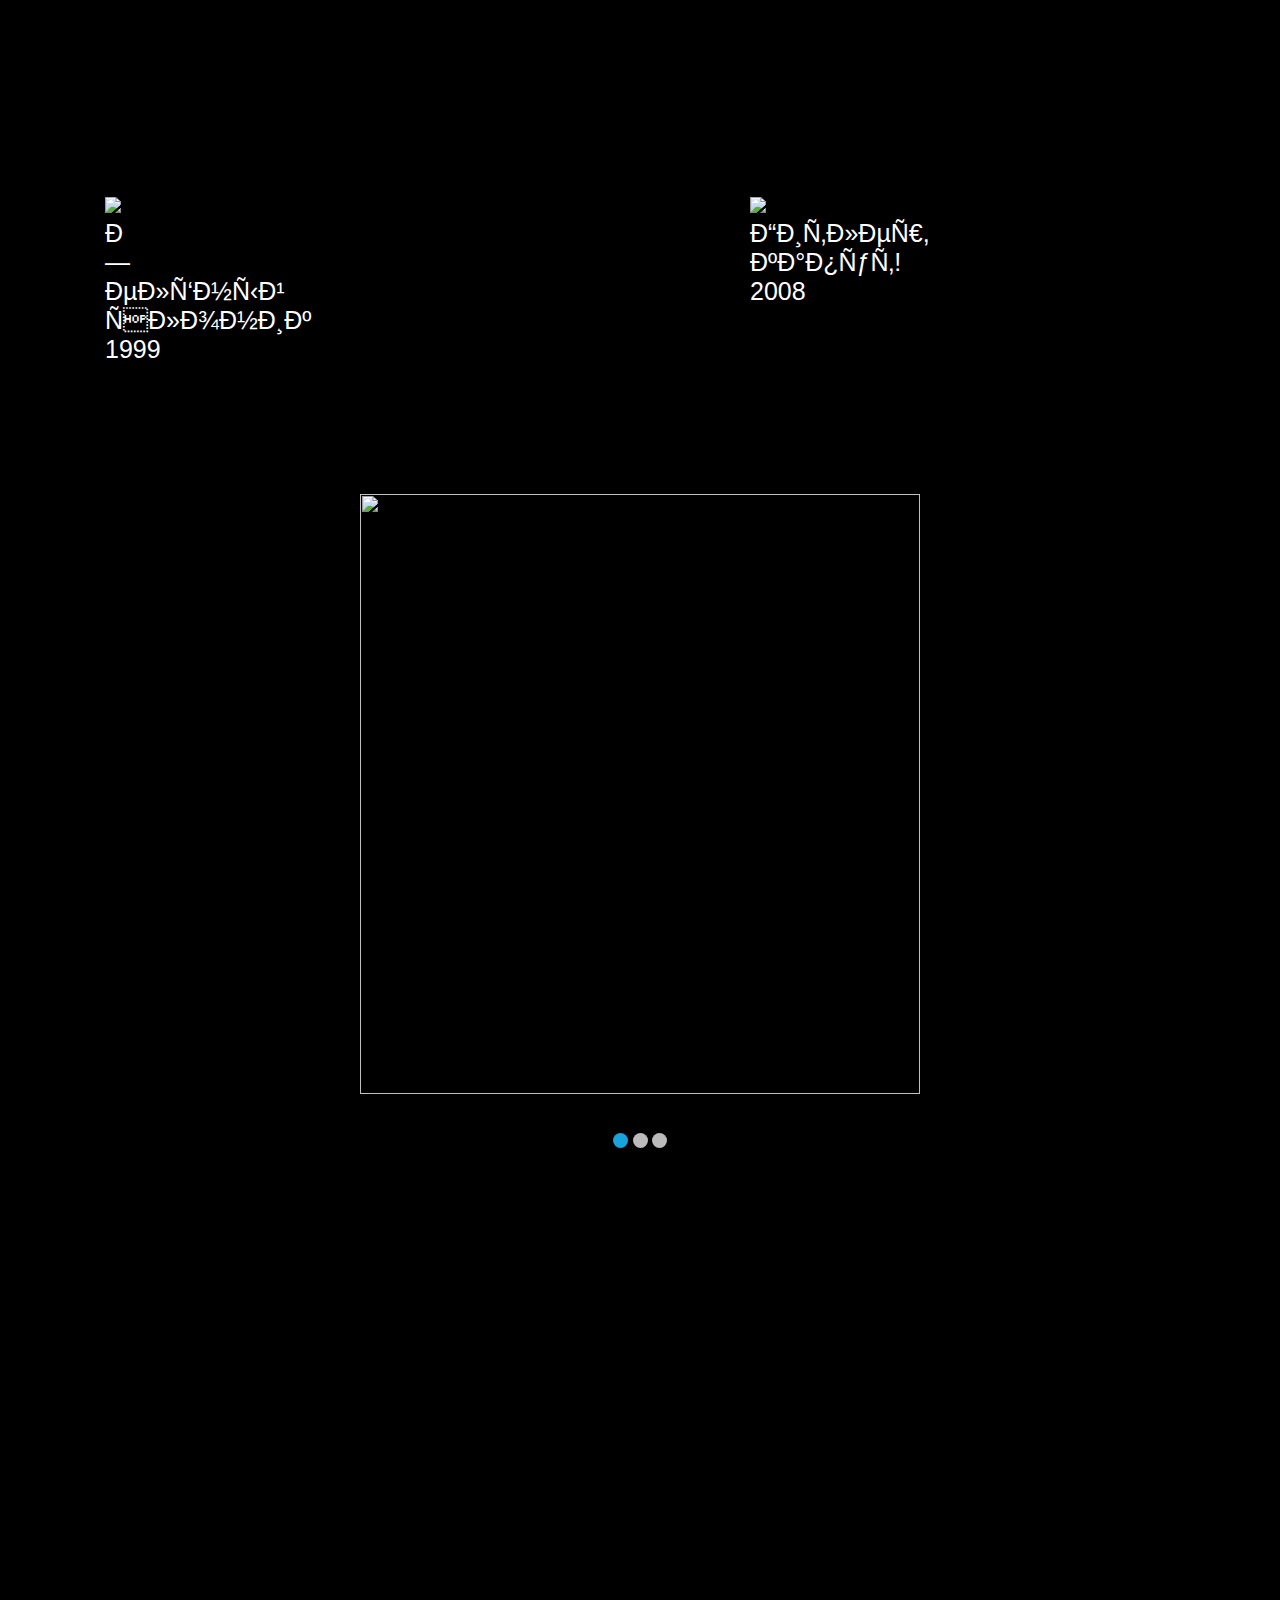
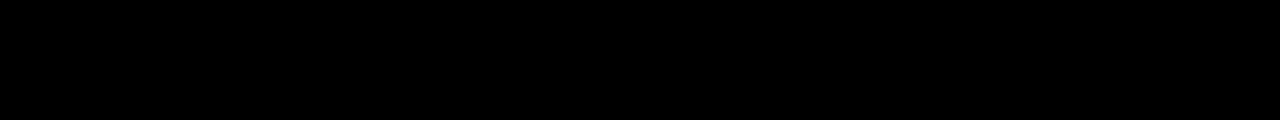
==== index.html @ 914f6e8f "Add files via upload" ====
<!doctype html>
<html>
		<head>
			<meta charset="UFT-8">
			<link href="LR.css" rel="stylesheet" type="text/css"/>
			<title>ZFilm</title>
		</head>
	<body>
		
		<header class="header">
			<a href="Index.html" class="logo">ZFilm.RU</a>    
				<nav class="nav">
					<ul>
						<li><a href="LR.MOVIES.html">Фильмы</a>
							<ul>
								<li><a href="LR.Film1.html">Зeлёный слоник</a></li>
								<li><a href="LR.Film2.html">Гитлер, капут!</a></li>
							</ul>
						</li>
						<li><a href="LR.TVSHOWS.html">Сериалы</a>
							<ul>
								<li><a href="LR.Film3.html">физрук</a></li>
							</ul>
						</li>
					</ul>
				</nav> 
				<button class="button" id="open-modal-btn">РЕГИСТРАЦИЯ</button>	           
		</header>

<div class="tab">	
		<div id="image2">
			<a href="LR.Film2.html"> <img src="https://upload.wikimedia.org/wikipedia/ru/c/cf/%D0%9F%D0%BE%D1%81%D1%82%D0%B5%D1%80_%D0%BA_%D1%84%D0%B8%D0%BB%D1%8C%D0%BC%D1%83_%D0%93%D0%B8%D1%82%D0%BB%D0%B5%D1%80_%D0%BA%D0%B0%D0%BF%D1%83%D1%82%21_%282008%29.jpg" height="600px" > </a></br>
				<a href="LR.Film2.html"> 
					Гитлер, капут!</br>
					2008</br>
				</a>
			</a>
		</div>
		<div class="modal" id="my-modal">
			<div class="modal_window">
				<h4 class="zagolovok">Регистрация</h4>
				<button class="modal_close-btn" id="close-my-modal-btn">X</button>
					<center class="avt">
						<form action="LR.php" method="post"> 
						<input type="text" class = "form-control" name="login" 
						id="login" placeholder="Введите логин"><br>
						<input type="password" class = "form-control" name="pass"
						id="pass" placeholder="Введите пароль"><br>
						<input type="text" class = "form-control" name="surname"
						id="surname" placeholder="Введите фамилию"><br>
						<input type="text" class = "form-control" name="name"
						id="name" placeholder="Введите имя"><br>
						<input type="text" class = "form-control" name="age"
						id="age" placeholder="Введите возраст"><br>
						<input type="text" class = "form-control" name="email"
						id="email" placeholder="Введите почту"><br>
						<input type="text" class = "form-control" name="phone"
						id="phone" placeholder="Введите телефон"><br>
						<button class="btn btn-success" 
						type = "submit">Отправить</button> 
					</center>
					
			</div>
		</div>
			<div id="image3">
				<a href="LR.Film3.html"> <img src="https://b1.filmpro.ru/c/514957.jpg" height="600px" ></br>
					<a href="LR.Film3.html"> 
						Физрук</br>
						2014</br>
					</a>
				</a>
			</div>

			
			<div id="image1">
				<a href="LR.Film1.html"> <img src="https://upload.wikimedia.org/wikipedia/ru/3/34/%D0%97%D0%B5%D0%BB%D1%91%D0%BD%D1%8B%D0%B9_%D1%81%D0%BB%D0%BE%D0%BD%D0%B8%D0%BA.jpg" height="600px" >
					<a href="LR.Film1.html"> 
						Зелёный слоник</br>
						1999</br>
					</a>
				</a>
			</div>
</div>			
			<div class="all">
				<input checked type="radio" name="respond" id="desktop">
					<article id="slider">
							<input checked type="radio" name="slider" id="switch1">
							<input type="radio" name="slider" id="switch2">
							<input type="radio" name="slider" id="switch3">
						<div id="slides">
							<div id="overflow">
								<div class="image">
									<article><img src="https://upload.wikimedia.org/wikipedia/ru/3/34/%D0%97%D0%B5%D0%BB%D1%91%D0%BD%D1%8B%D0%B9_%D1%81%D0%BB%D0%BE%D0%BD%D0%B8%D0%BA.jpg" height="600px"></article>
									<article><img src="https://upload.wikimedia.org/wikipedia/ru/c/cf/%D0%9F%D0%BE%D1%81%D1%82%D0%B5%D1%80_%D0%BA_%D1%84%D0%B8%D0%BB%D1%8C%D0%BC%D1%83_%D0%93%D0%B8%D1%82%D0%BB%D0%B5%D1%80_%D0%BA%D0%B0%D0%BF%D1%83%D1%82%21_%282008%29.jpg" height="600px"></article>
									<article><img src="https://b1.filmpro.ru/c/514957.jpg" height="600px" ></article>
									
								</div>
							</div>
						</div>
						<div id="controls">
							<label for="switch1"></label>
							<label for="switch2"></label>
							<label for="switch3"></label>
							<label for="switch4"></label>
							<label for="switch5"></label>
						</div>
						<div id="active">
							<label for="switch1"></label>
							<label for="switch2"></label>
							<label for="switch3"></label>
						</div>
					</article>
			</div>
			  
		<script def src="LR.Film3.js"></script>
	</body>
</html>
---- LR.css ----
*{ /* данные параметры будут применены ко всему проекту */
	margin:0;
	padding:0;
	font-family: sans-serif;
	list-style: none;
	text-decoration: none;
}

a {
	text-decoration: none;
	margin:0;
	color:white;
	font-size: 25px;
	
}


header { /* оформление header */
	position: fixed;
	top: 0;
	left: 0;
	right: 0;
	display: flex;
	align-items: center;

	padding: 13px;
	box-shadow: 0 5px 10px #000;
          z-index:1000;

    background: url("https://i.gifer.com/GEBR.gif");
    background-size: 1930px 100px;
}

header .logo /* Поведение надписи "Логотип"*/{
	color: #000;
	transition: .5s;
    margin-left: 105px;
    transition: color .1s linear;
    font-size: 25px;
	font-weight: 900;
}
	header .logo:hover{
		color: white;
	}
	/* header .logo:hover:after{
		opacity: 1;
	}
		header .logo:after{
			content: "";
			display: block;
			width: 100%;
			height: 3px;
			
			
			background-color: white;
			opacity:0;
			
			position: absolute;
			top: 100%;
			left: 0;
			z-index: 1;
			
			transition: opacity .1s linear;
			
		} */

header nav ul li { /* размещение меню */
	position: relative;
	float: left;
}
header nav ul li a{ /* поведение ссылок (надписей меню)*/
	padding: 15px;
	color: #000;
	font-size: 25px;
    font-weight: 900;
	display: block;
	margin-left: 125px;
	transition: color .1s linear;
}

header nav ul li a:hover{ /* эффект при наведении на меню */
	color: white;
}


nav ul li ul { /* Поведение меню 2-го порядка (подразделы)*/
	position: absolute;
	left: 0px;
	width: 350px;
	background: url("https://i.gifer.com/GEBR.gif");
	display:none;
	
}
nav ul li ul li{ /* рамка меню*/
	width: 100%;
	border: 1.5px solid rgb(0, 0, 0);
}

nav ul li:hover > ul{ /* раскрытие меню при наведении*/
	display: initial;
}



/* .baner{
	position: relative;
	font-family: Arial;
	font-size: 25px;
	font-weight: 850;
	min-height: 75px;
	box-shadow: 0px 5px 10px #000000;
	margin:0;
	
	
	display: flex;

	align-items: center;
	
	background: url("https://i.gifer.com/GEBR.gif");
	background-size: 1930px 100px;
	
	
}

.title{
	color:black;
	align-items: center;
				display: inline-block;
			vertical-align: top;
			margin-left: 105px;
			padding: 10px;
	
	transition: color .1s linear;
	position: relative;
}
	.title:hover{
		color: white;
	}
	.title:hover:after{
		opacity: 1;
	}
		.title:after{
			content: "";
			display: block;
			width: 100%;
			height: 3px;
			
			
			background-color: white;
			opacity:0;
			
			position: absolute;
			top: 100%;
			left: 0;
			z-index: 1;
			
			transition: opacity .1s linear;
			
		}
			.title-text{
				
			}
				.title text1{
					
				} */


html{
	background: url("https://png.pngtree.com/thumb_back/fw800/background/20230527/pngtree-flame-letter-z-surrounded-by-fire-image_2696833.jpg") center no-repeat;
	background-size: 100%;
	height: 1720px;
	margin:0;
	background-color: black;
}

h1, h2, h3, h4, h5, h6 {
	margin:0;
	
}
body{
	margin:0;
}
	#image1{
		transform: scale(1);
		transition: .5s all;
		margin-left: 105px;
		margin-top: 190px;
		margin-right: 1590px;
		font-family: Arial;
	}
		#image1:hover{
			transform: rotate(360deg) scale(1.010);
		
		}
			
	#image2{
		position: absolute;
		
		transform: scale(1);
		transition: .5s all;
		margin-left: 750px;
		margin-top: 0px;
		margin-right: 1590px;
		font-family: Arial;
	}
		#image2:hover{
			transform: rotate(360deg) scale(1.010);
		
		}
	
	#image3{
		position: absolute;
		
		transform: scale(1);
		transition: .5s all;
		margin-left: 1395px;
		margin-top: 0px;
		margin-right: 1590px;
		font-family: Arial;
	}
		#image3:hover{
			transform: rotate(360deg) scale(1.010);
		
		}
			
.avt{
	position: absolute;
	margin-left: 61px;
	margin-top: -10px;
	
}	
.button{
	font-family: Arial;
	font-size: 25px;
	font-weight: 850;
	padding: 10px;
	background-color:  rgba(0, 0, 0, 0);
	margin-left: 800px;
	border: none;

	transition: color .1s linear;
}
.button:hover{
	color:white;
}
.modal{
	font-size: 27px;
	font-weight: 150;
	line-height: 2;
	
	
	position: fixed;
	top: 0;
	left: 0;
	width:100%;
	height:100%;
	background-color: rgba(0,0,0,.3);
	display: grid;
	align-items: center;
	justify-content: center;
	overflow-y: auto;
	visibility: hidden;
	opacity: 0;
	transition: opacity .3s, visibility .3s;
	
	
}

.modal_window{
	position: relative;
	width: 300px;
	max-width: 300px;
	height: 300px;
	padding: 115px;
	z-index: 1;
	background: url(https://i.gifer.com/2M2T.gif) no-repeat;
	background-size: 180%;
	box-shadow: 8px 9px 22px -5px rgba(0,0,0,0.59);
	border-radius: 45px;
	
	
}

.modal_close-btn{
	padding: 5px;
	position: absolute;
	top: 15px;
	right: 22px;
	opacity: 0.7;
}
	
	.modal_close-btn:hover{
		opacity: 1;
}


.open{
	visibility: visible;
	opacity: 1;
}
.zagolovok{
	color: #a1a1a1;
	font-family: Arial;
	font-size: 30px;
	font-weight: 850;
	text-align: center;
	margin-top: -75px;
}

/*  */

#slider { /*положение слайдера*/
    position: relative;
	text-align: center;
    top: 10px;
	align-items: center;
}

#slider{ /*центровка слайдера*/
	margin: 0 auto;
}

#slides article{ /*все изображения справа друг от доруга*/
	width: 20%;
	float: left;
}

#slides .image{ /*устанавливает общий размер блока с изображениями*/
	width: 500%;
	line-height: 0;
}

#overflow{ /*сркывает все, что находится за пределами этого блока*/
	width: 100%;
	overflow: hidden;
}

article img{ /*размер изображений слайдера*/
	width: 100%;
}

#desktop:checked ~ #slider{ /*размер всего слайдера*/
	max-width: 560px; /*максимальнная длинна*/
}

/*настройка переключения и положения для левой стрелки*/
/*если свич1-5 активны, то идет обращение к лейблу из блока с id контролс*/
#switch1:checked ~ #controls label:nth-child(5), 
#switch2:checked ~ #controls label:nth-child(1),
#switch3:checked ~ #controls label:nth-child(2),
#switch4:checked ~ #controls label:nth-child(3),
#switch5:checked ~ #controls label:nth-child(4){
	background: url('prev.png') no-repeat; /*заливка фона картинкой без повторений*/
	float: left;
	margin: 0 0 0 -84px; /*сдвиг влево*/
	display: block;
	height: 68px;
	width: 68px;
}

/*настройка переключения и положения для правой стрелки*/
#switch1:checked ~ #controls label:nth-child(2), 
#switch2:checked ~ #controls label:nth-child(3),
#switch3:checked ~ #controls label:nth-child(4),
#switch4:checked ~ #controls label:nth-child(5),
#switch5:checked ~ #controls label:nth-child(1){
	background: url('next.png') no-repeat; /*заливка фона картинкой без повторений*/
	float: right;
	margin: 0 -84px 0 0; /*сдвиг вправо*/
	display: block;
	height: 68px;
	width: 68px;
}

label, a{ /*при наведении на стрелки или переключатели - курсор изменится*/
	cursor: pointer;
}

.all input{ /*скрывает стандартные инпуты (чекбоксы) на странице*/
	display: none;
}

/*позиция изображения при активации переключателя*/
#switch1:checked ~ #slides .image{
	margin-left: 0;
}

#switch2:checked ~ #slides .image{
	margin-left: -100%;
}

#switch3:checked ~ #slides .image{
	margin-left: -200%;
}

#switch4:checked ~ #slides .image{
	margin-left: -300%;
}

#switch5:checked ~ #slides .image{
	margin-left: -400%;
}

#controls{ /*положение блока всех управляющих элементов*/
	margin: -55% 0 0 0;
	width: 100%;
	height: 50px;
}

#active label{ /*стиль отдельного переключателя*/
	border-radius: 10px; /*скругление углов*/
	display: inline-block; /*расположение в строку*/
	width: 15px;
	height: 15px;
	background: #bbb;
}

#active{ /*расположение блока с переключателями*/
	margin: 53% 0 0;
	text-align: center;
}

#active label:hover{ /*поведение чекбокса при наведении*/
	background: #76c8ff;
	border-color: #777 !important; /*выполнение в любом случае*/
}

/*цвет активного лейбла при активации чекбокса*/
#switch1:checked ~ #active label:nth-child(1),
#switch2:checked ~ #active label:nth-child(2),
#switch3:checked ~ #active label:nth-child(3),
#switch4:checked ~ #active label:nth-child(4),
#switch5:checked ~ #active label:nth-child(5){
	background: #18a3dd;
	border-color: #18a3dd !important;
}

#slides .image{ /*анимация пролистывания изображений*/
	transition: all 800ms cubic-bezier(0.770, 0.000, 0.175, 1.000);
}

#controls label:hover{ /*прозрачность стрелок при наведении*/
	opacity: 0.6;
}

#controls label{ /*прозрачность стрелок при отводе курсора*/
	transition: opacity 0.2s ease-out;
}

.tab{
	margin-bottom: 120px;
}
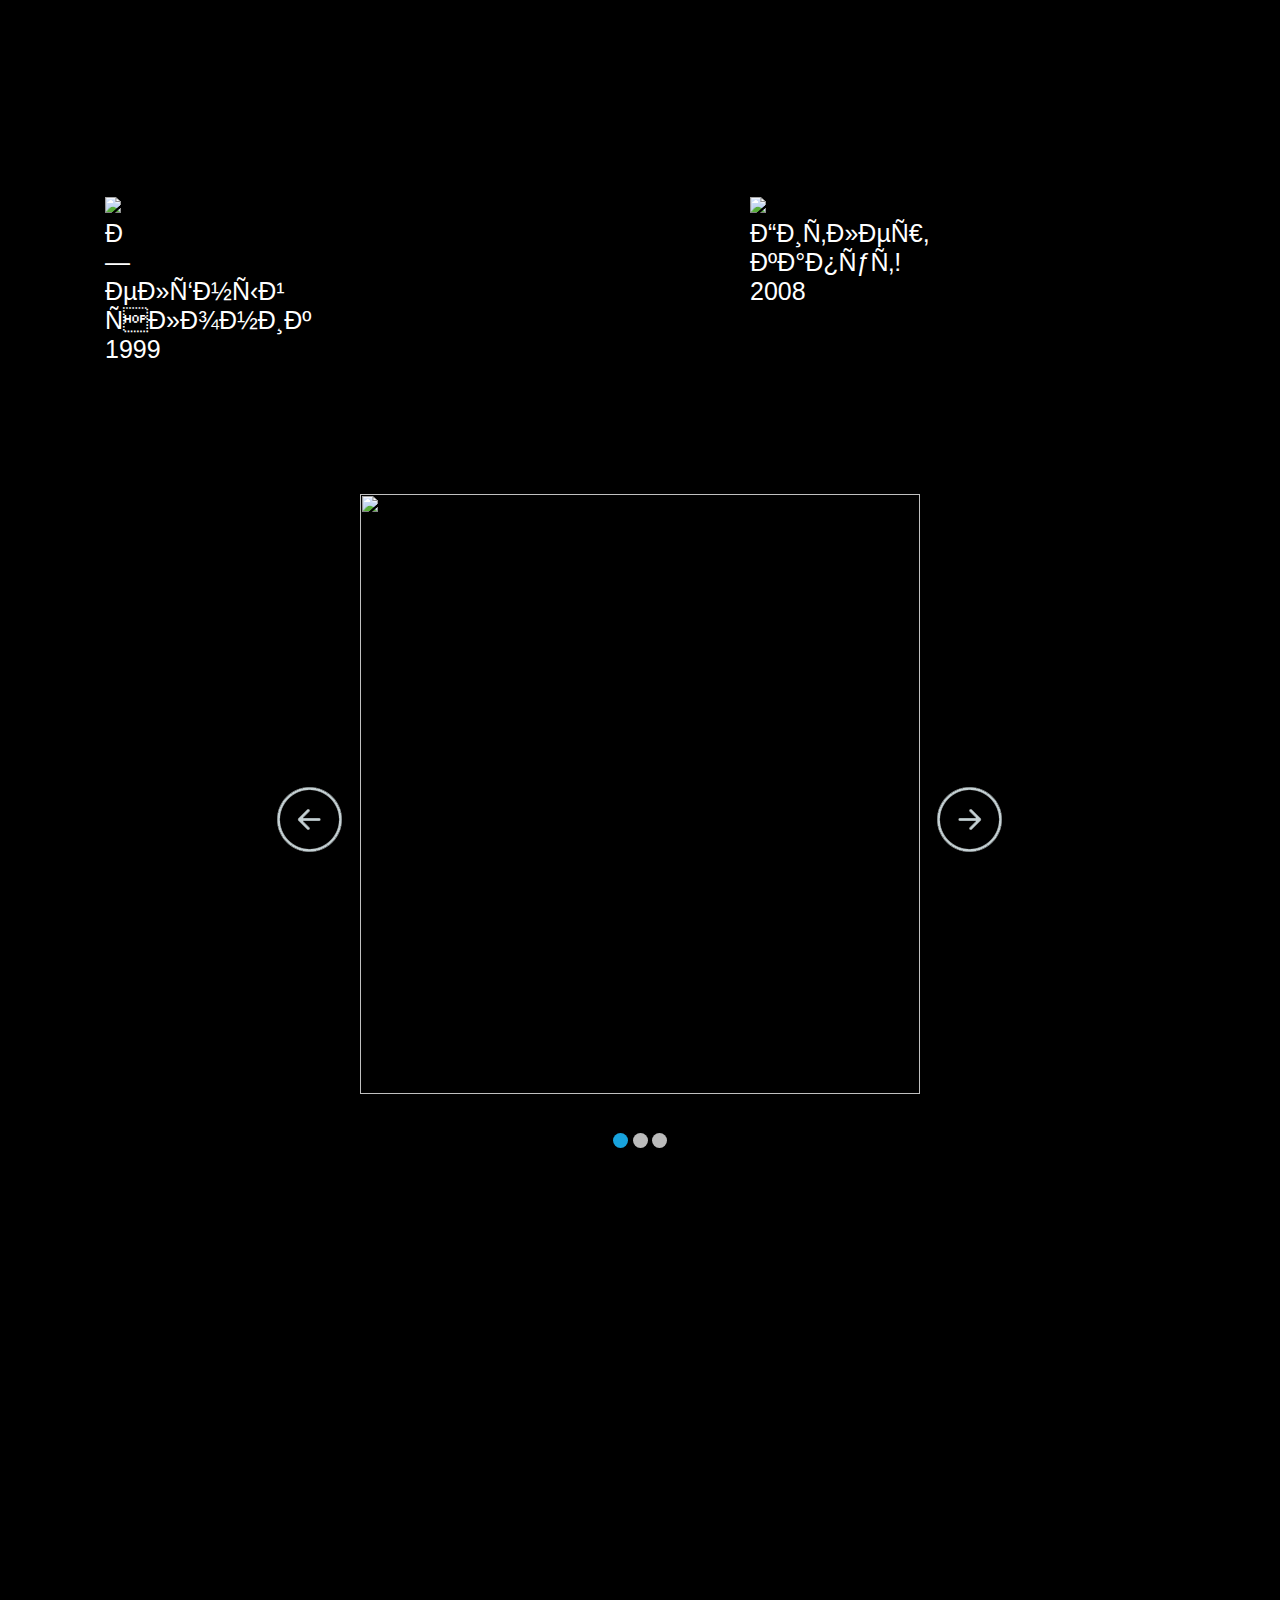
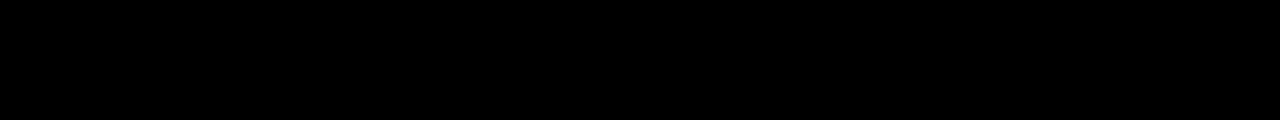
==== commit 53680d3e: "Add files via upload" ====
--- a/index.html
+++ b/index.html
@@ -63,7 +63,7 @@
 			</div>
 		</div>
 			<div id="image3">
-				<a href="LR.Film3.html"> <img src="https://b1.filmpro.ru/c/514957.jpg" height="600px" ></br>
+				<a href="LR.Film3.html"> <img src="89175.jpg" height="600px" ></br>
 					<a href="LR.Film3.html"> 
 						Физрук</br>
 						2014</br>
@@ -92,7 +92,7 @@
 								<div class="image">
 									<article><img src="https://upload.wikimedia.org/wikipedia/ru/3/34/%D0%97%D0%B5%D0%BB%D1%91%D0%BD%D1%8B%D0%B9_%D1%81%D0%BB%D0%BE%D0%BD%D0%B8%D0%BA.jpg" height="600px"></article>
 									<article><img src="https://upload.wikimedia.org/wikipedia/ru/c/cf/%D0%9F%D0%BE%D1%81%D1%82%D0%B5%D1%80_%D0%BA_%D1%84%D0%B8%D0%BB%D1%8C%D0%BC%D1%83_%D0%93%D0%B8%D1%82%D0%BB%D0%B5%D1%80_%D0%BA%D0%B0%D0%BF%D1%83%D1%82%21_%282008%29.jpg" height="600px"></article>
-									<article><img src="https://b1.filmpro.ru/c/514957.jpg" height="600px" ></article>
+									<article><img src="89175.jpg" height="600px" ></article>
 									
 								</div>
 							</div>
